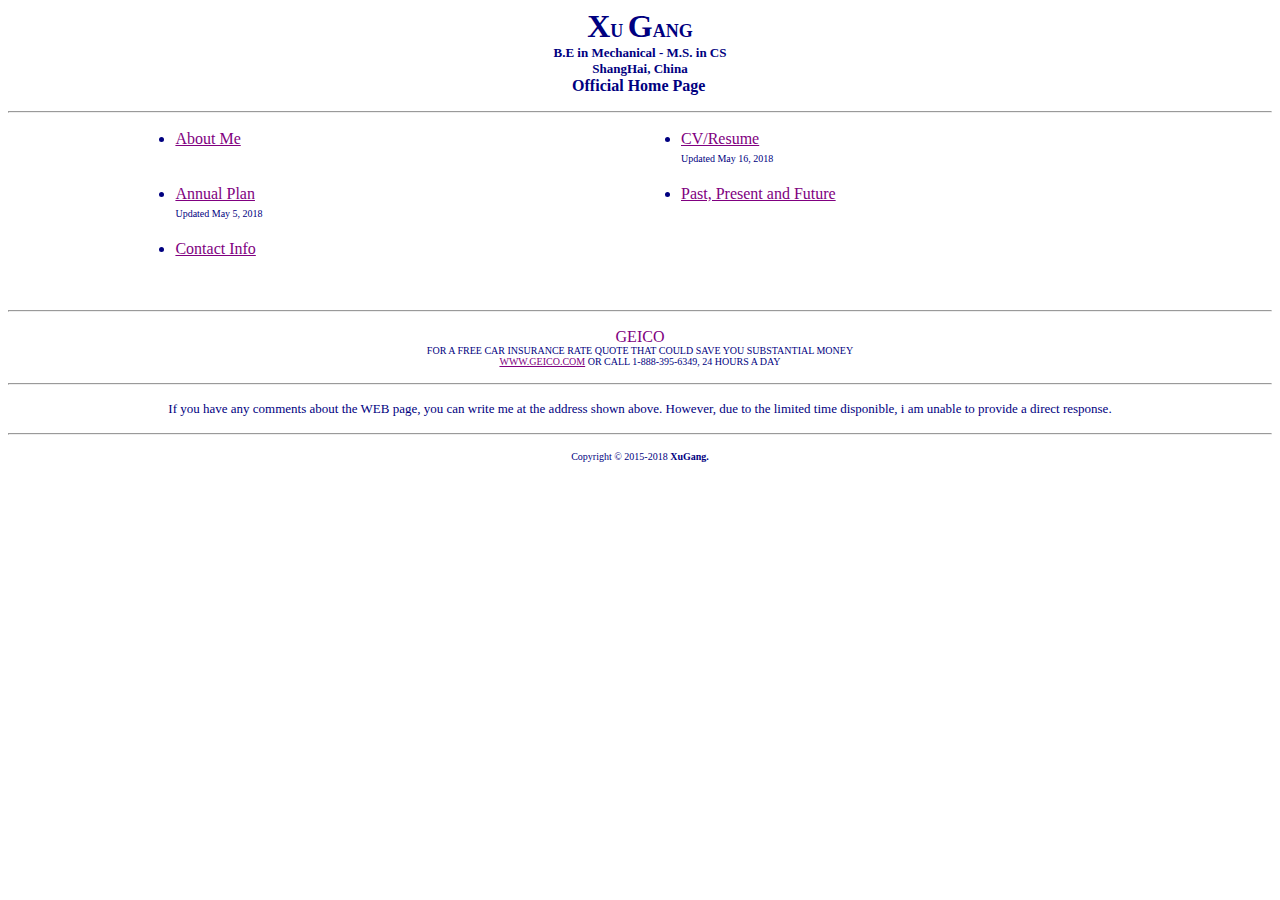
==== index.html @ 26dd3569 "changeindex" ====
<!DOCTYPE html PUBLIC "-//W3C//DTD HTML 4.0 Transitional//EN">
<!-- saved from url=(0033)http://www.berkshirehathaway.com/ -->
<html><head><meta http-equiv="Content-Type" content="text/html; charset=UTF-8"><title>XuGang Home</title>

<meta name="GENERATOR" content="MSHTML 8.00.6001.18828"></head>
<body link="#800080" bgcolor="#ffffff" text="#000080" vlink="#ff0000">
<b><font size="6"></font></b>
<p align="center"><b><font size="6">X</font><font size="4">U </font><font size="6">G</font><font size="4">ANG </font><font size="2"><br>B.E in Mechanical - M.S. in CS <br>ShangHai, China</font><br>Official Home Page</b><font size="1">&nbsp;</font></p>
<hr>

<p align="center">
</p><center>
<table border="0" cellspacing="0" width="80%">
  <tbody>
  <tr>
    <td height="55" valign="top" width="50%">
      <ul>
        <li><a href="https://lakitta.github.io/resume.html">About Me</a> 
    </li></ul></td>
   <td height="45" valign="top" width="50%">
      <ul>
        <li><a href="https://lakitta.github.io/CV20180516.pdf">CV/Resume</a> <br><font size="1">Updated May 16, 2018</font></li></ul></td></tr>

  <tr>
    <td height="45" valign="top" width="50%">
      <ul>
        <li><a href="http://www.berkshirehathaway.com/reports.html">Annual Plan</a> <br><font size="1">Updated May 5, 2018<br></font></li></ul></td>
		<td height="55" valign="top" width="50%">
      <ul>
        <li><a href="http://www.berkshirehathaway.com/SpecialLetters/WEBCTMLtr.html">Past, Present and Future</a></li></ul></td></tr>

<tr>				
    <td height="55" valign="top" width="50%">
    <ul>
        <li><a href="http://www.berkshirehathaway.com/donate/webdonat.html">Contact Info</a></li></ul></td></tr>

  
</tbody></table></center>
<p></p>
<p align="center">
</p><div></div>
<p></p>
<p>
</p><hr>

<p></p>
<p align="center"><a href="http://www.geico.com/"><img border="0" alt="GEICO logo" src="./BERKSHIRE HATHAWAY INC._files/geicoimg.gif" width="75" height="15"><font size="1"><br></font></a><font size="1">FOR A FREE CAR INSURANCE RATE QUOTE THAT 
COULD SAVE YOU SUBSTANTIAL MONEY<br><a href="http://www.geico.com/">WWW.GEICO.COM</a> OR CALL 
1-888-395-6349, 24 HOURS A DAY</font></p>
<p>
</p><hr>


<p></p><font size="2">
<p align="center"><a name="LETTERS"></a><a name="OWNER"></a><a name="STOCKCLASS"></a><a name="LINKS"></a>If you have any comments about the WEB page, you can 
write me at the address shown above.  However, due to 
the limited time disponible, i am unable to 
provide a direct response.</p></font>
<p>
</p><hr>

<p align="center"><font size="1">Copyright © 2015-2018<b> XuGang.</b></font></p><font size="2">
<p><a name="ANNUAL"></a><a name="INTERIM"></a><a name="WEBLETTER"></a><a name="ACTIVEWEAR"></a><a name="ANNMTG"></a></p></font>
</body></html>
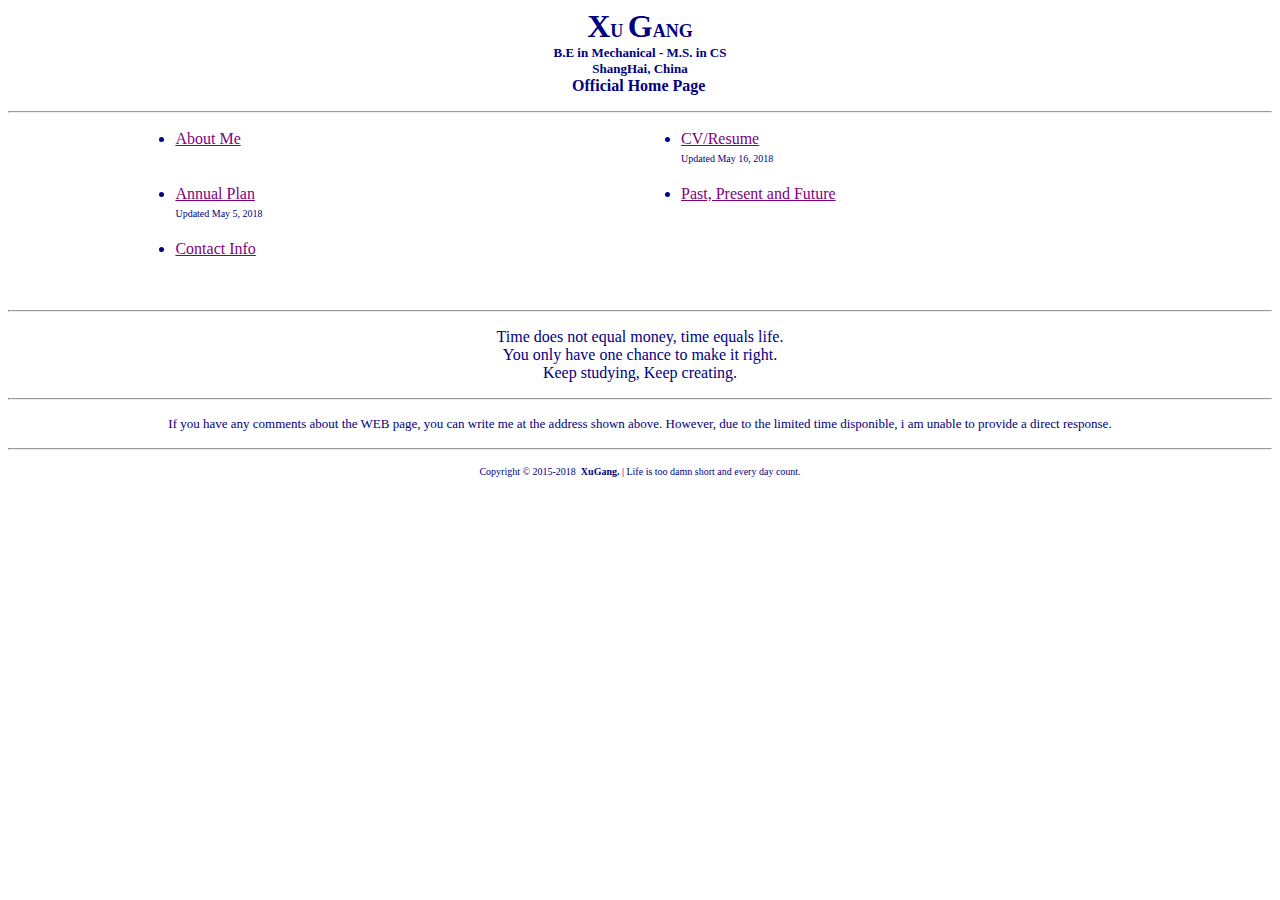
==== commit 69332a60: "update" ====
--- a/index.html
+++ b/index.html
@@ -44,9 +44,7 @@
 </p><hr>
 
 <p></p>
-<p align="center"><a href="http://www.geico.com/"><img border="0" alt="GEICO logo" src="./BERKSHIRE HATHAWAY INC._files/geicoimg.gif" width="75" height="15"><font size="1"><br></font></a><font size="1">FOR A FREE CAR INSURANCE RATE QUOTE THAT 
-COULD SAVE YOU SUBSTANTIAL MONEY<br><a href="http://www.geico.com/">WWW.GEICO.COM</a> OR CALL 
-1-888-395-6349, 24 HOURS A DAY</font></p>
+<p align="center">Time does not equal money, time equals life.<br>You only have one chance to make it right.<br>Keep studying, Keep creating.</p>
 <p>
 </p><hr>
 
@@ -59,6 +57,6 @@
 <p>
 </p><hr>
 
-<p align="center"><font size="1">Copyright © 2015-2018<b> XuGang.</b></font></p><font size="2">
+<p align="center"><font size="1">Copyright © 2015-2018<b>&nbsp;&nbsp;XuGang.</b> | Life is too damn short and every day count.</font></p><font size="2">
 <p><a name="ANNUAL"></a><a name="INTERIM"></a><a name="WEBLETTER"></a><a name="ACTIVEWEAR"></a><a name="ANNMTG"></a></p></font>
 </body></html>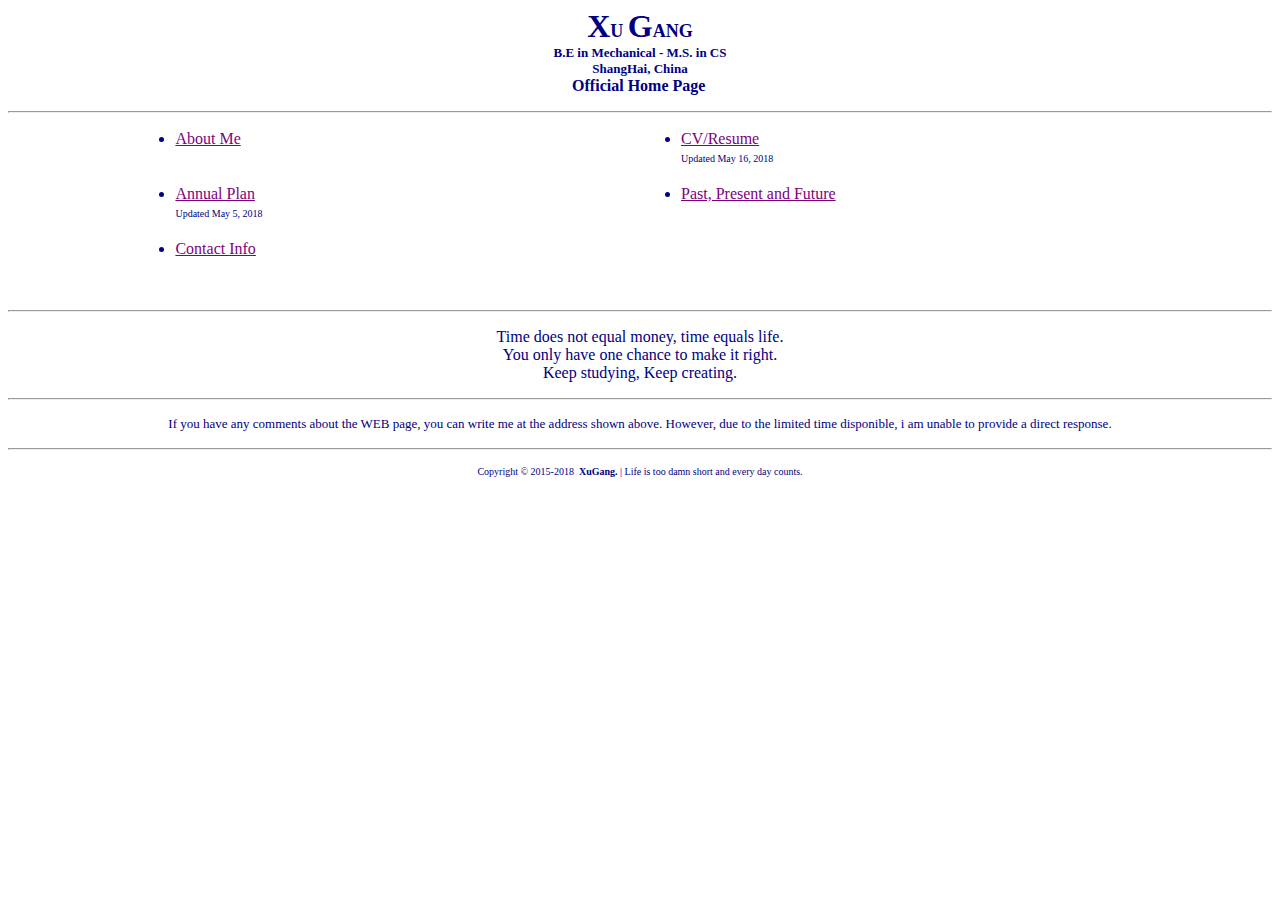
==== commit d9d558ee: "Exchange" ====
--- a/index.html
+++ b/index.html
@@ -24,15 +24,15 @@
   <tr>
     <td height="45" valign="top" width="50%">
       <ul>
-        <li><a href="http://www.berkshirehathaway.com/reports.html">Annual Plan</a> <br><font size="1">Updated May 5, 2018<br></font></li></ul></td>
+        <li><a href="https://lakitta.github.io/home/plan.html">Annual Plan</a> <br><font size="1">Updated May 5, 2018<br></font></li></ul></td>
 		<td height="55" valign="top" width="50%">
       <ul>
-        <li><a href="http://www.berkshirehathaway.com/SpecialLetters/WEBCTMLtr.html">Past, Present and Future</a></li></ul></td></tr>
+        <li><a href="https://lakitta.github.io/home/ppf.html">Past, Present and Future</a></li></ul></td></tr>
 
 <tr>				
     <td height="55" valign="top" width="50%">
     <ul>
-        <li><a href="http://www.berkshirehathaway.com/donate/webdonat.html">Contact Info</a></li></ul></td></tr>
+        <li><a href="https://lakitta.github.io/home/contact.html">Contact Info</a></li></ul></td></tr>
 
   
 </tbody></table></center>
@@ -57,6 +57,6 @@
 <p>
 </p><hr>
 
-<p align="center"><font size="1">Copyright © 2015-2018<b>&nbsp;&nbsp;XuGang.</b> | Life is too damn short and every day count.</font></p><font size="2">
+<p align="center"><font size="1">Copyright © 2015-2018<b>&nbsp;&nbsp;XuGang.</b> | Life is too damn short and every day counts.</font></p><font size="2">
 <p><a name="ANNUAL"></a><a name="INTERIM"></a><a name="WEBLETTER"></a><a name="ACTIVEWEAR"></a><a name="ANNMTG"></a></p></font>
 </body></html>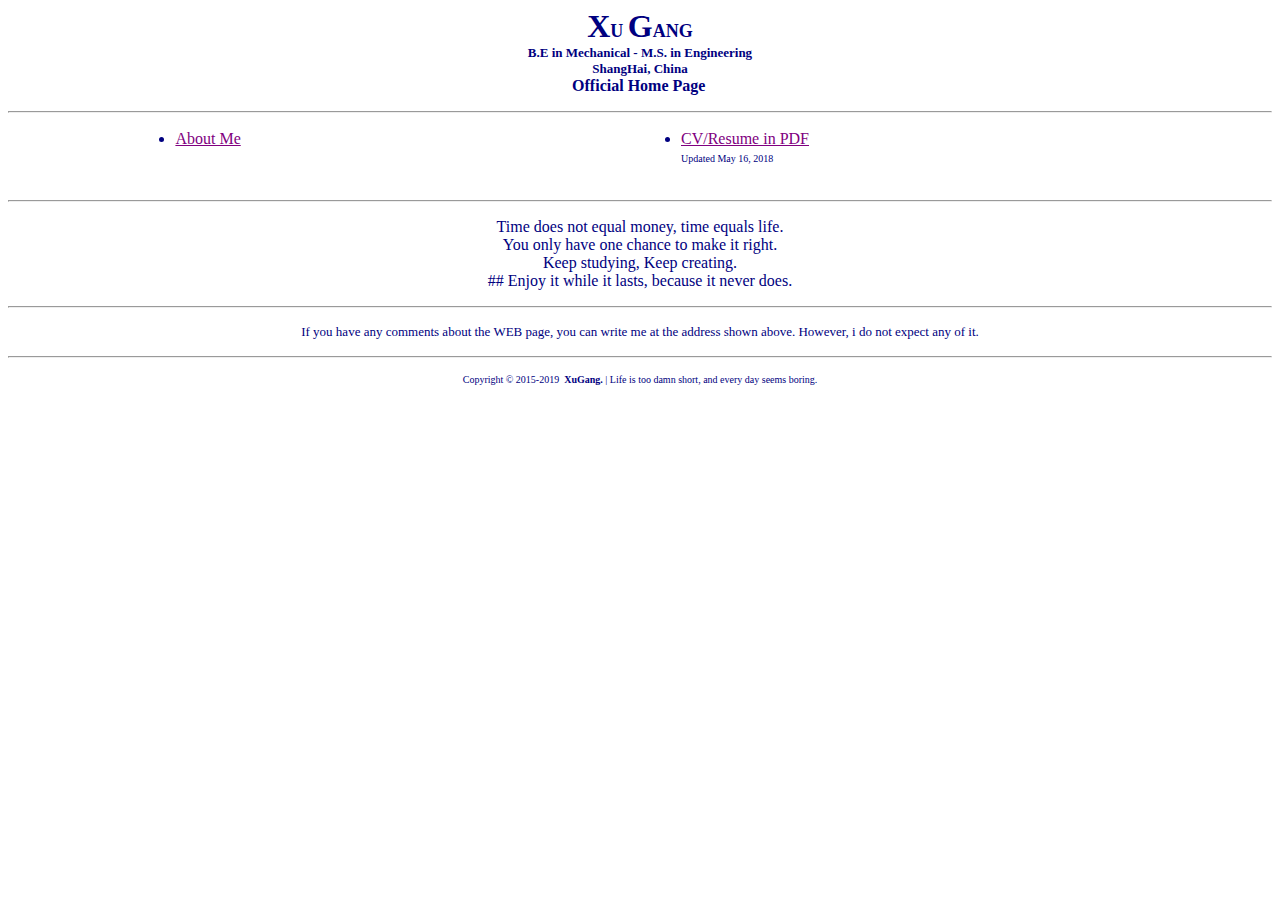
==== commit 3b8c5102: "update" ====
--- a/index.html
+++ b/index.html
@@ -5,7 +5,7 @@
 <meta name="GENERATOR" content="MSHTML 8.00.6001.18828"></head>
 <body link="#800080" bgcolor="#ffffff" text="#000080" vlink="#ff0000">
 <b><font size="6"></font></b>
-<p align="center"><b><font size="6">X</font><font size="4">U </font><font size="6">G</font><font size="4">ANG </font><font size="2"><br>B.E in Mechanical - M.S. in CS <br>ShangHai, China</font><br>Official Home Page</b><font size="1">&nbsp;</font></p>
+<p align="center"><b><font size="6">X</font><font size="4">U </font><font size="6">G</font><font size="4">ANG </font><font size="2"><br>B.E in Mechanical - M.S. in Engineering <br>ShangHai, China</font><br>Official Home Page</b><font size="1">&nbsp;</font></p>
 <hr>
 
 <p align="center">
@@ -19,9 +19,9 @@
     </li></ul></td>
    <td height="45" valign="top" width="50%">
       <ul>
-        <li><a href="https://lakitta.github.io/CV20180516.pdf">CV/Resume</a> <br><font size="1">Updated May 16, 2018</font></li></ul></td></tr>
+        <li><a href="https://lakitta.github.io/CV20180516.pdf">CV/Resume in PDF</a> <br><font size="1">Updated May 16, 2018</font></li></ul></td></tr>
 
-  <tr>
+  <!--<tr>
     <td height="45" valign="top" width="50%">
       <ul>
         <li><a href="https://lakitta.github.io/home/plan.html">Annual Plan</a> <br><font size="1">Updated May 5, 2018<br></font></li></ul></td>
@@ -32,7 +32,7 @@
 <tr>				
     <td height="55" valign="top" width="50%">
     <ul>
-        <li><a href="https://lakitta.github.io/home/contact.html">Contact Info</a></li></ul></td></tr>
+        <li><a href="https://lakitta.github.io/home/contact.html">Contact Info</a></li></ul></td></tr>-->
 
   
 </tbody></table></center>
@@ -44,19 +44,17 @@
 </p><hr>
 
 <p></p>
-<p align="center">Time does not equal money, time equals life.<br>You only have one chance to make it right.<br>Keep studying, Keep creating.</p>
+<p align="center">Time does not equal money, time equals life.<br>You only have one chance to make it right.<br>Keep studying, Keep creating.<br>## Enjoy it while it lasts, because it never does.</p>
 <p>
 </p><hr>
 
 
 <p></p><font size="2">
 <p align="center"><a name="LETTERS"></a><a name="OWNER"></a><a name="STOCKCLASS"></a><a name="LINKS"></a>If you have any comments about the WEB page, you can 
-write me at the address shown above.  However, due to 
-the limited time disponible, i am unable to 
-provide a direct response.</p></font>
+write me at the address shown above. However, i do not expect any of it.</p></font>
 <p>
 </p><hr>
 
-<p align="center"><font size="1">Copyright © 2015-2018<b>&nbsp;&nbsp;XuGang.</b> | Life is too damn short and every day counts.</font></p><font size="2">
+<p align="center"><font size="1">Copyright © 2015-2019<b>&nbsp;&nbsp;XuGang.</b> | Life is too damn short, and every day seems boring.</font></p><font size="2">
 <p><a name="ANNUAL"></a><a name="INTERIM"></a><a name="WEBLETTER"></a><a name="ACTIVEWEAR"></a><a name="ANNMTG"></a></p></font>
 </body></html>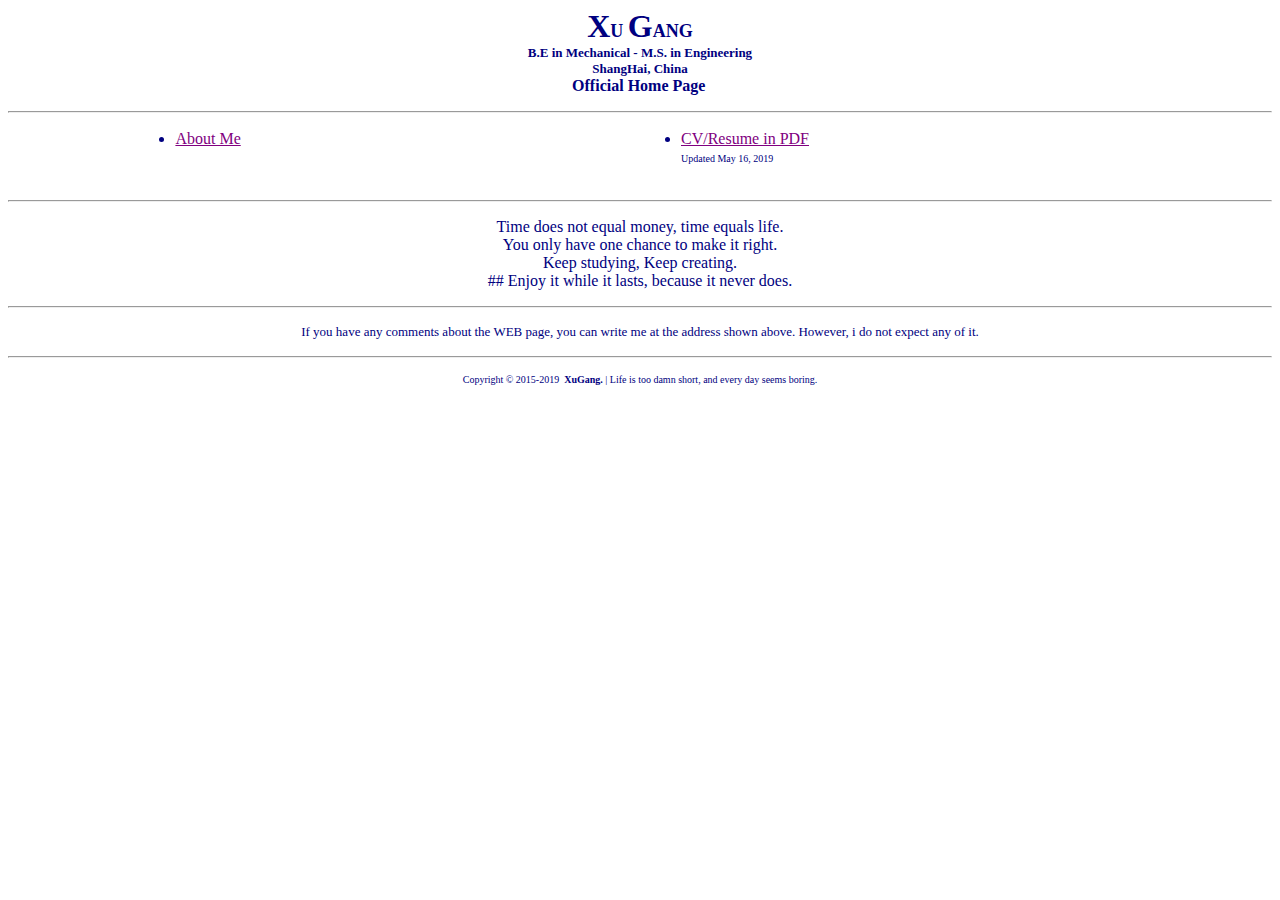
==== commit c0e1862b: "Update" ====
--- a/index.html
+++ b/index.html
@@ -19,7 +19,7 @@
     </li></ul></td>
    <td height="45" valign="top" width="50%">
       <ul>
-        <li><a href="https://lakitta.github.io/CV20180516.pdf">CV/Resume in PDF</a> <br><font size="1">Updated May 16, 2018</font></li></ul></td></tr>
+        <li><a href="https://lakitta.github.io/CVME2019.pdf">CV/Resume in PDF</a> <br><font size="1">Updated May 16, 2019</font></li></ul></td></tr>
 
   <!--<tr>
     <td height="45" valign="top" width="50%">
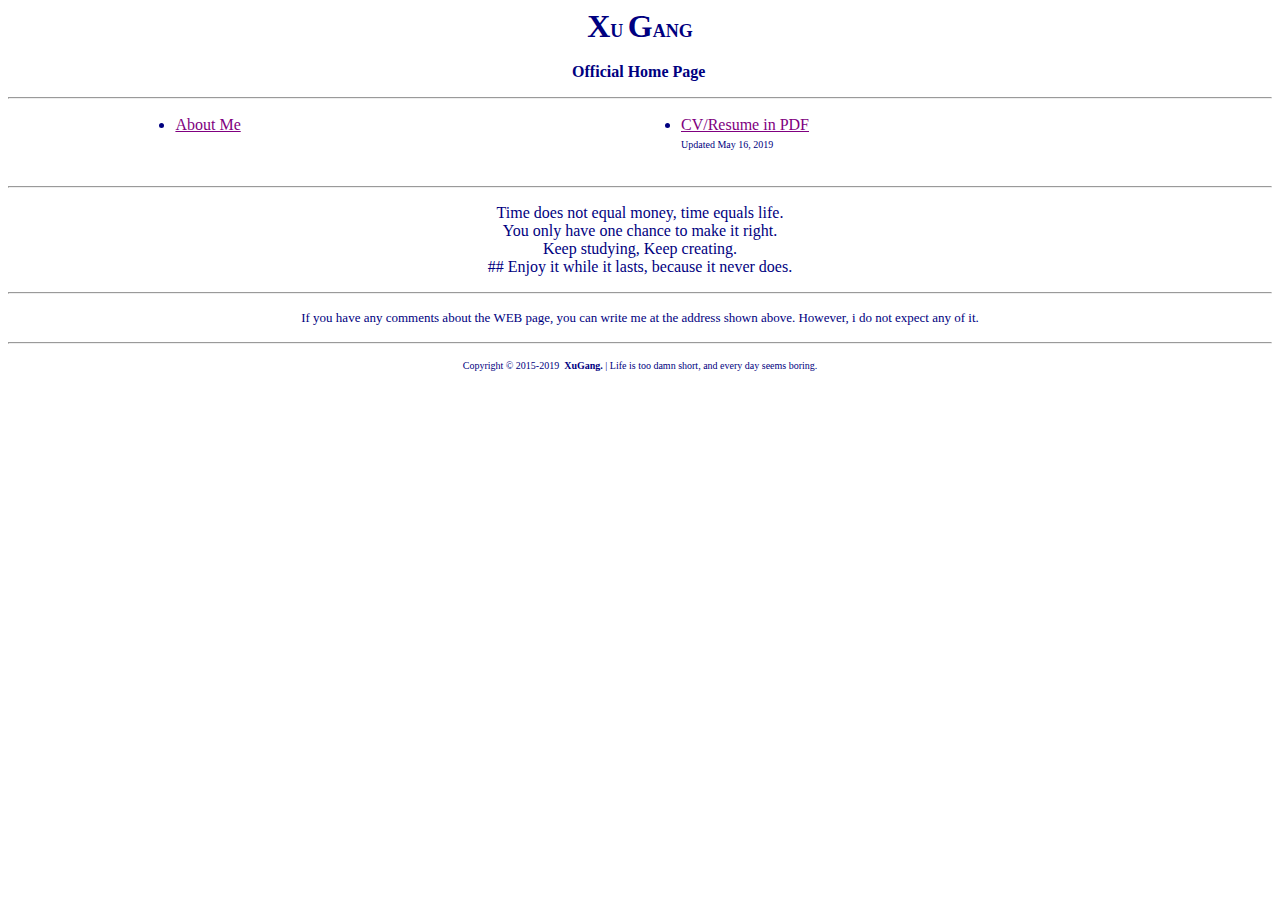
==== commit 6c7fb6ea: "Link CV.pdf" ====
--- a/index.html
+++ b/index.html
@@ -5,7 +5,7 @@
 <meta name="GENERATOR" content="MSHTML 8.00.6001.18828"></head>
 <body link="#800080" bgcolor="#ffffff" text="#000080" vlink="#ff0000">
 <b><font size="6"></font></b>
-<p align="center"><b><font size="6">X</font><font size="4">U </font><font size="6">G</font><font size="4">ANG </font><font size="2"><br>B.E in Mechanical - M.S. in Engineering <br>ShangHai, China</font><br>Official Home Page</b><font size="1">&nbsp;</font></p>
+<p align="center"><b><font size="6">X</font><font size="4">U </font><font size="6">G</font><font size="4">ANG </font><font size="2"><br></font><br>Official Home Page</b><font size="1">&nbsp;</font></p>
 <hr>
 
 <p align="center">
@@ -19,7 +19,7 @@
     </li></ul></td>
    <td height="45" valign="top" width="50%">
       <ul>
-        <li><a href="https://lakitta.github.io/CVME2019.pdf">CV/Resume in PDF</a> <br><font size="1">Updated May 16, 2019</font></li></ul></td></tr>
+        <li><a href="https://lakitta.github.io/CV.pdf">CV/Resume in PDF</a> <br><font size="1">Updated May 16, 2019</font></li></ul></td></tr>
 
   <!--<tr>
     <td height="45" valign="top" width="50%">
@@ -57,4 +57,4 @@
 
 <p align="center"><font size="1">Copyright © 2015-2019<b>&nbsp;&nbsp;XuGang.</b> | Life is too damn short, and every day seems boring.</font></p><font size="2">
 <p><a name="ANNUAL"></a><a name="INTERIM"></a><a name="WEBLETTER"></a><a name="ACTIVEWEAR"></a><a name="ANNMTG"></a></p></font>
-</body></html>+</body></html>
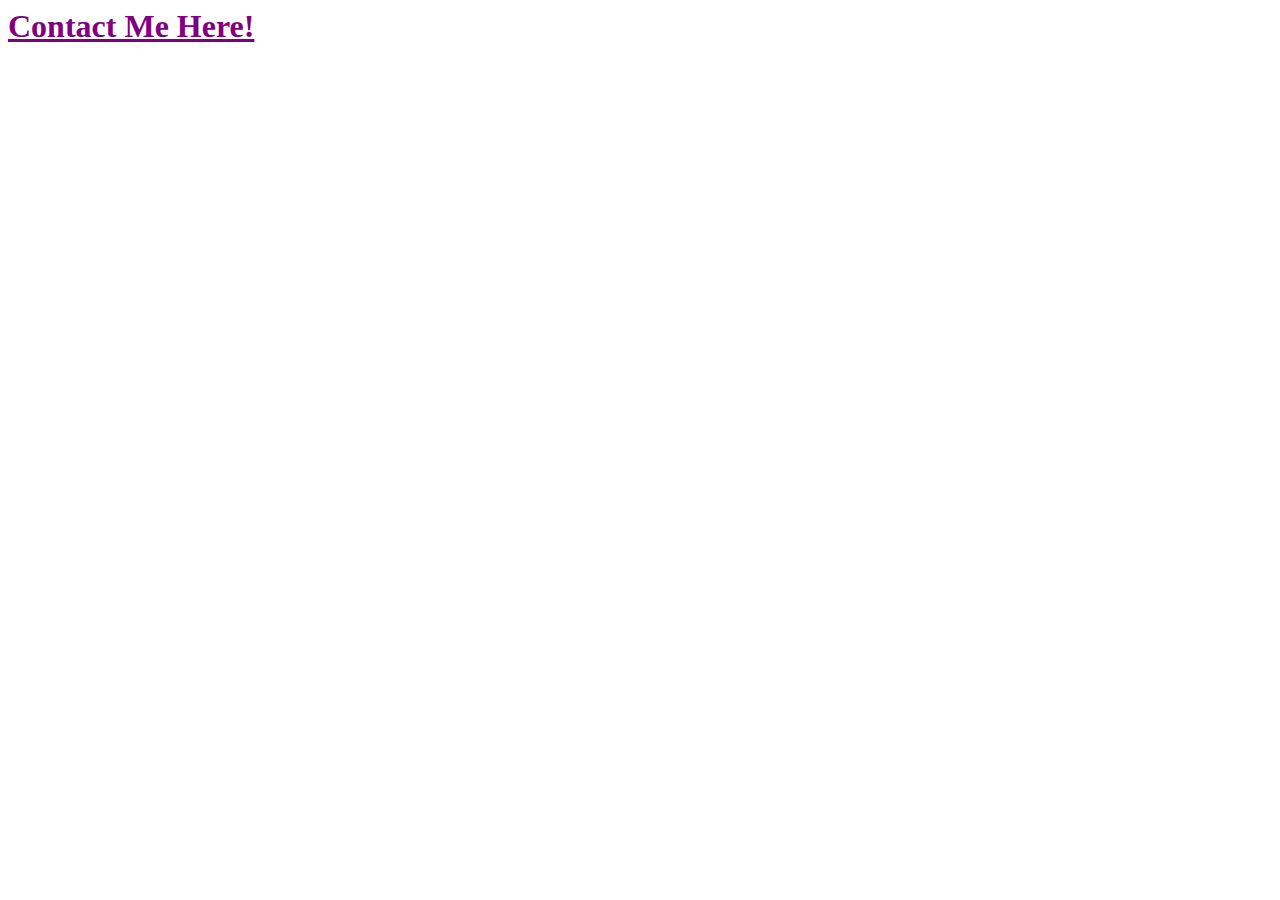
==== commit 918be511: "change index to redirecting" ====
--- a/index.html
+++ b/index.html
@@ -1,60 +1,9 @@
 <!DOCTYPE html PUBLIC "-//W3C//DTD HTML 4.0 Transitional//EN">
 <!-- saved from url=(0033)http://www.berkshirehathaway.com/ -->
-<html><head><meta http-equiv="Content-Type" content="text/html; charset=UTF-8"><title>XuGang Home</title>
+<html><head><meta http-equiv="Content-Type" content="text/html; charset=UTF-8"><title>Redirect</title>
 
-<meta name="GENERATOR" content="MSHTML 8.00.6001.18828"></head>
 <body link="#800080" bgcolor="#ffffff" text="#000080" vlink="#ff0000">
-<b><font size="6"></font></b>
-<p align="center"><b><font size="6">X</font><font size="4">U </font><font size="6">G</font><font size="4">ANG </font><font size="2"><br></font><br>Official Home Page</b><font size="1">&nbsp;</font></p>
-<hr>
 
-<p align="center">
-</p><center>
-<table border="0" cellspacing="0" width="80%">
-  <tbody>
-  <tr>
-    <td height="55" valign="top" width="50%">
-      <ul>
-        <li><a href="https://lakitta.github.io/resume.html">About Me</a> 
-    </li></ul></td>
-   <td height="45" valign="top" width="50%">
-      <ul>
-        <li><a href="https://lakitta.github.io/CV.pdf">CV/Resume in PDF</a> <br><font size="1">Updated May 16, 2019</font></li></ul></td></tr>
+<h1><a href="bio.labnow.ml">Contact Me Here!</a></h1>
 
-  <!--<tr>
-    <td height="45" valign="top" width="50%">
-      <ul>
-        <li><a href="https://lakitta.github.io/home/plan.html">Annual Plan</a> <br><font size="1">Updated May 5, 2018<br></font></li></ul></td>
-		<td height="55" valign="top" width="50%">
-      <ul>
-        <li><a href="https://lakitta.github.io/home/ppf.html">Past, Present and Future</a></li></ul></td></tr>
-
-<tr>				
-    <td height="55" valign="top" width="50%">
-    <ul>
-        <li><a href="https://lakitta.github.io/home/contact.html">Contact Info</a></li></ul></td></tr>-->
-
-  
-</tbody></table></center>
-<p></p>
-<p align="center">
-</p><div></div>
-<p></p>
-<p>
-</p><hr>
-
-<p></p>
-<p align="center">Time does not equal money, time equals life.<br>You only have one chance to make it right.<br>Keep studying, Keep creating.<br>## Enjoy it while it lasts, because it never does.</p>
-<p>
-</p><hr>
-
-
-<p></p><font size="2">
-<p align="center"><a name="LETTERS"></a><a name="OWNER"></a><a name="STOCKCLASS"></a><a name="LINKS"></a>If you have any comments about the WEB page, you can 
-write me at the address shown above. However, i do not expect any of it.</p></font>
-<p>
-</p><hr>
-
-<p align="center"><font size="1">Copyright © 2015-2019<b>&nbsp;&nbsp;XuGang.</b> | Life is too damn short, and every day seems boring.</font></p><font size="2">
-<p><a name="ANNUAL"></a><a name="INTERIM"></a><a name="WEBLETTER"></a><a name="ACTIVEWEAR"></a><a name="ANNMTG"></a></p></font>
 </body></html>
